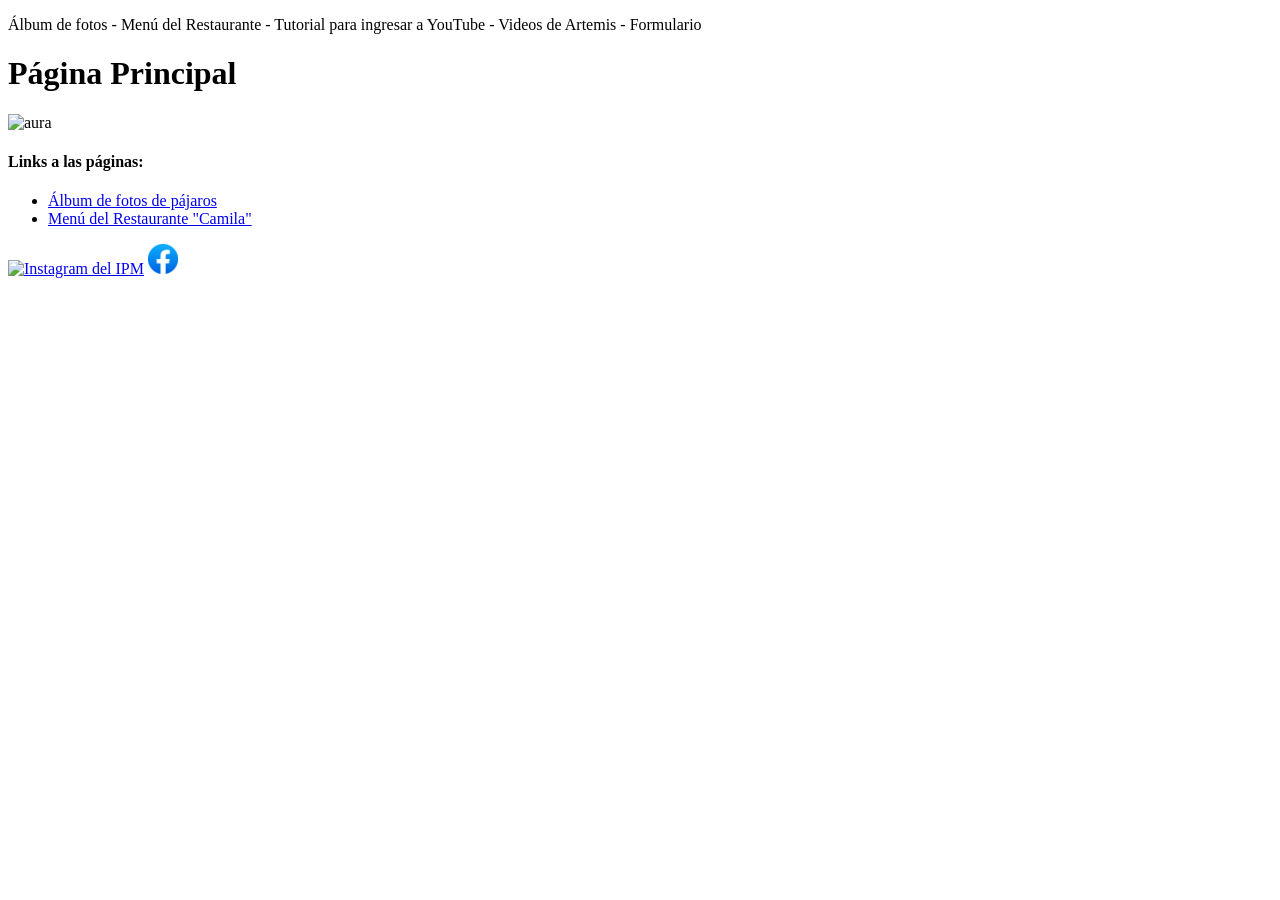
==== Mis Proyectos/Páginas Web/Día 7/index.html @ aaf5aca3 "Cambios del 29-6" ====
<!DOCTYPE html>
<html lang="en">
<head>
    <meta charset="UTF-8">
    <meta name="viewport" content="width=device-width, initial-scale=1.0">
    <title>Document</title>
</head>
<body>
    <header><p>Álbum de fotos - Menú del Restaurante - Tutorial para ingresar a YouTube - Videos de Artemis - Formulario</p></header>
    <main>
        <h1>Página Principal</h1>
        <img src="https://ipm.edu.ar/assets/img/logo.png"
        alt="aura"
        width="150"
        height="180">
        <h4>Links a las páginas:</h4>
        <ul>
            <li><a href="pajaros.html">Álbum de fotos de pájaros</a></li>
            <li><a href="menu.html">Menú del Restaurante "Camila"</a></li>
        </ul>

    </main>
    <footer><a href="https://www.instagram.com/politecnicomodelo/?hl=es-la"><img src="./Instagram_logo_2022.svg" 
        alt="Instagram del IPM"
        width="30"
        height="30"></a>
    <a href="https://www.facebook.com/politecnicomodelo/"><img src="./2021_Facebook_icon.svg.png" 
        alt="Facebook del IPM"
        width="30"
        height="30"></a></footer>
</body>
</html>
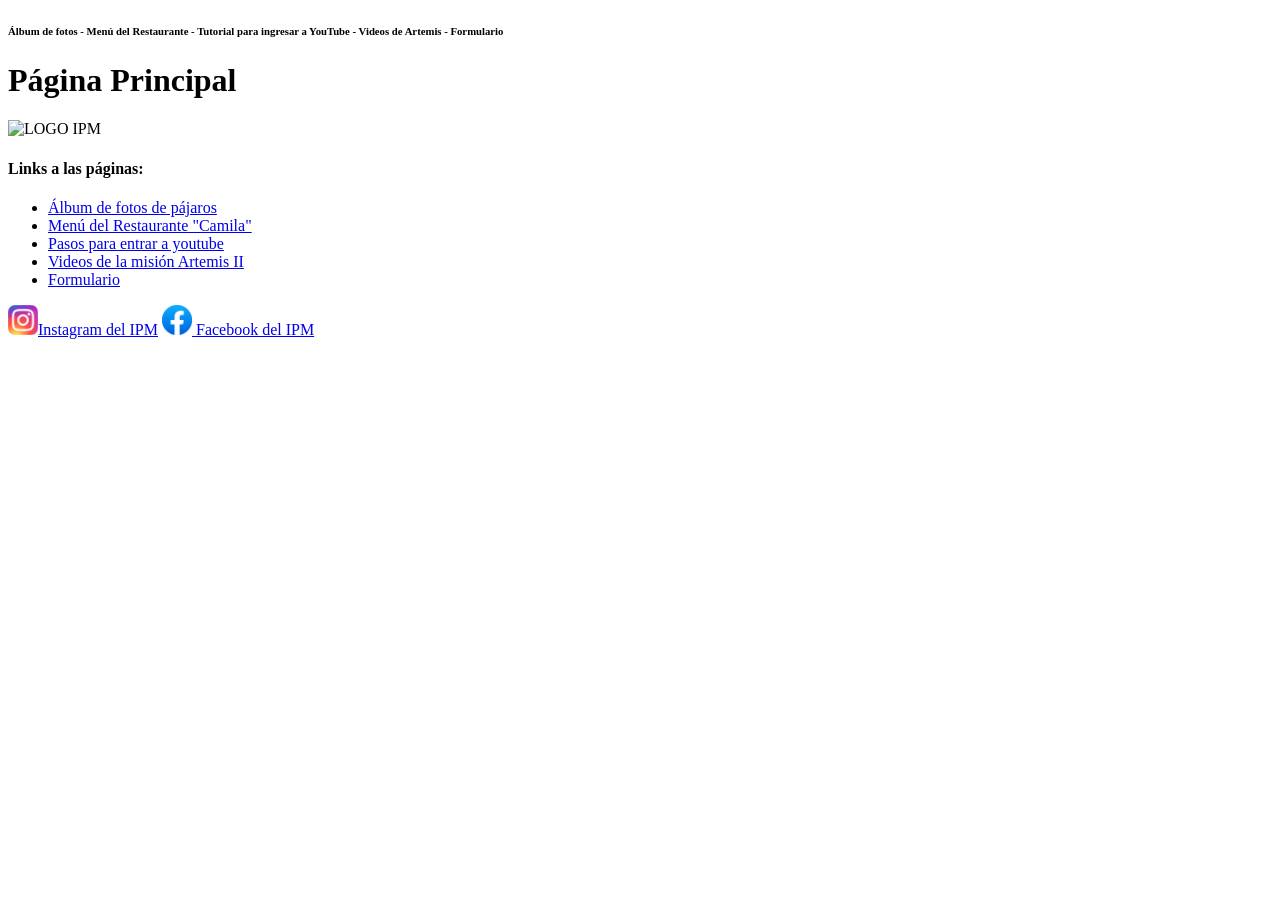
==== commit 2cd5f2c0: "Modificaciones del 1/7" ====
--- a/Mis Proyectos/Páginas Web/Día 7/index.html
+++ b/Mis Proyectos/Páginas Web/Día 7/index.html
@@ -6,27 +6,30 @@
     <title>Document</title>
 </head>
 <body>
-    <header><p>Álbum de fotos - Menú del Restaurante - Tutorial para ingresar a YouTube - Videos de Artemis - Formulario</p></header>
+    <header>
+        <h6>Álbum de fotos - Menú del Restaurante - Tutorial para ingresar a YouTube - Videos de Artemis - Formulario</p>
+        <h1>Página Principal</h1>
+
+    </header>
     <main>
-        <h1>Página Principal</h1>
         <img src="https://ipm.edu.ar/assets/img/logo.png"
-        alt="aura"
+        alt="LOGO IPM"
         width="150"
         height="180">
         <h4>Links a las páginas:</h4>
         <ul>
             <li><a href="pajaros.html">Álbum de fotos de pájaros</a></li>
             <li><a href="menu.html">Menú del Restaurante "Camila"</a></li>
+            <li><a href="Pasos Para Youtube.html">Pasos para entrar a youtube</a></li>
+            <li><a href="Artemis II.html">Videos de la misión Artemis II</a></li>
+            <li><a href="Formulario.html">Formulario</a></li>
         </ul>
 
     </main>
-    <footer><a href="https://www.instagram.com/politecnicomodelo/?hl=es-la"><img src="./Instagram_logo_2022.svg" 
-        alt="Instagram del IPM"
-        width="30"
-        height="30"></a>
-    <a href="https://www.facebook.com/politecnicomodelo/"><img src="./2021_Facebook_icon.svg.png" 
-        alt="Facebook del IPM"
-        width="30"
-        height="30"></a></footer>
+    <footer>
+    <a href="https://www.instagram.com/politecnicomodelo/?hl=es-la"> <img src="./LOGOS/Instagram_logo_2016.svg.png" alt="Instagram del IPM" width="30" height="30">Instagram del IPM</a>
+
+    <a href="https://www.facebook.com/politecnicomodelo/"><img src="./LOGOS/2021_Facebook_icon.svg.png" alt="Facebook del IPM" width="30" height="30"> Facebook del IPM</a>
+    </footer>
 </body>
 </html>
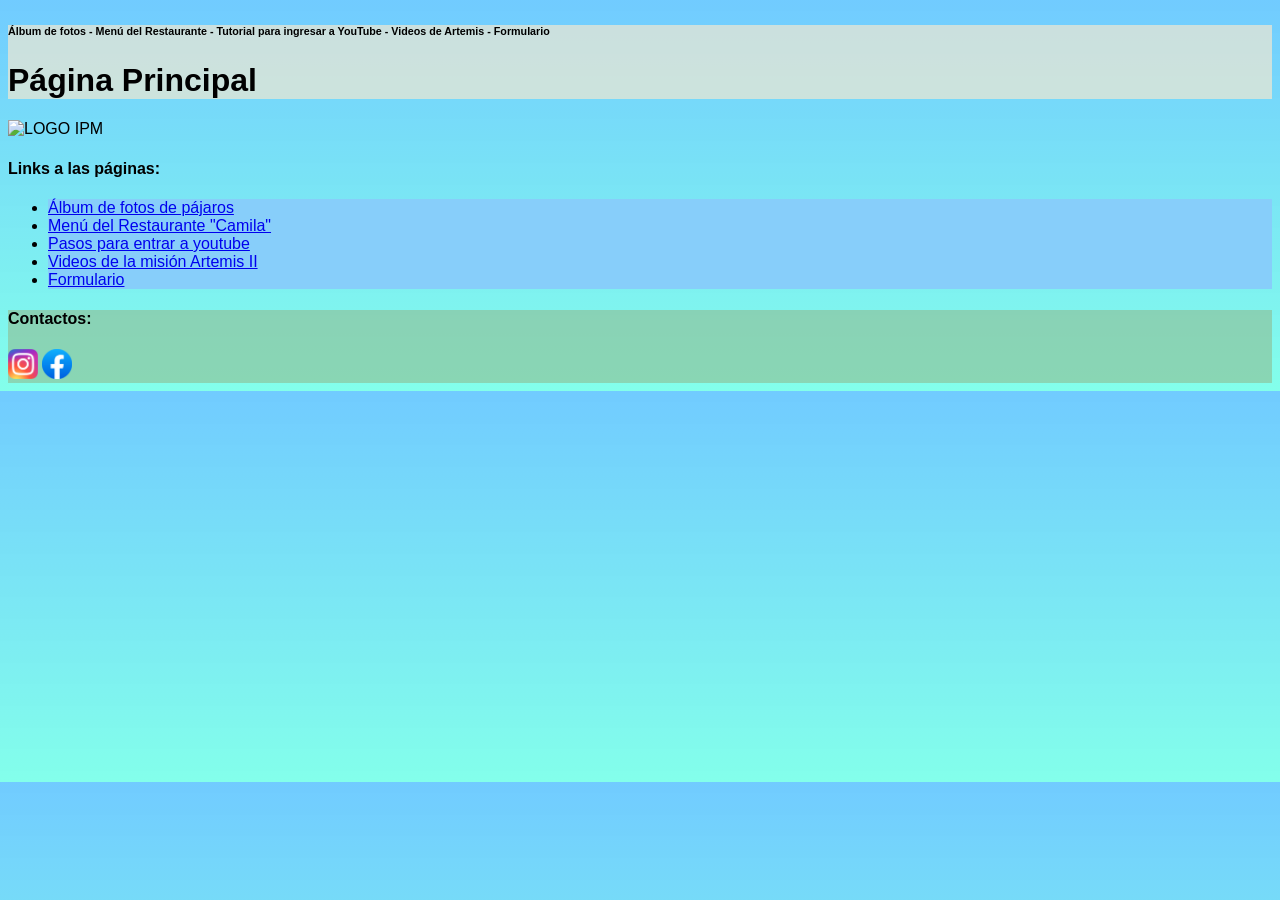
==== commit 7ece8d83: "Cambios en el estilo" ====
--- a/Mis Proyectos/Páginas Web/Día 7/index.html
+++ b/Mis Proyectos/Páginas Web/Día 7/index.html
@@ -4,6 +4,7 @@
     <meta charset="UTF-8">
     <meta name="viewport" content="width=device-width, initial-scale=1.0">
     <title>Document</title>
+    <link rel="stylesheet" href="../Día 8/css/style index.css">
 </head>
 <body>
     <header>
@@ -27,9 +28,10 @@
 
     </main>
     <footer>
-    <a href="https://www.instagram.com/politecnicomodelo/?hl=es-la"> <img src="./LOGOS/Instagram_logo_2016.svg.png" alt="Instagram del IPM" width="30" height="30">Instagram del IPM</a>
+        <h4>Contactos:</h4>
+    <a href="https://www.instagram.com/politecnicomodelo/?hl=es-la"> <img src="./LOGOS/Instagram_logo_2016.svg.png" alt="Instagram del IPM" width="30" height="30"></a>
 
-    <a href="https://www.facebook.com/politecnicomodelo/"><img src="./LOGOS/2021_Facebook_icon.svg.png" alt="Facebook del IPM" width="30" height="30"> Facebook del IPM</a>
+    <a href="https://www.facebook.com/politecnicomodelo/"><img src="./LOGOS/2021_Facebook_icon.svg.png" alt="Facebook del IPM" width="30" height="30"></a>
     </footer>
 </body>
 </html>
--- a/Mis Proyectos/Páginas Web/Día 8/css/style index.css
+++ b/Mis Proyectos/Páginas Web/Día 8/css/style index.css
@@ -0,0 +1,15 @@
+ul li {
+    background-color: lightskyblue;
+}
+header {
+    background-color: rgba(255, 235, 205, 0.63);
+}
+footer{
+    background-color:rgba(143, 188, 143, 0.589);
+}
+body{
+    background: linear-gradient(rgba(0, 162, 255, 0.555), rgba(0, 255, 213, 0.486));
+}
+body{
+    font-family:Verdana, Geneva, Tahoma, sans-serif;
+}
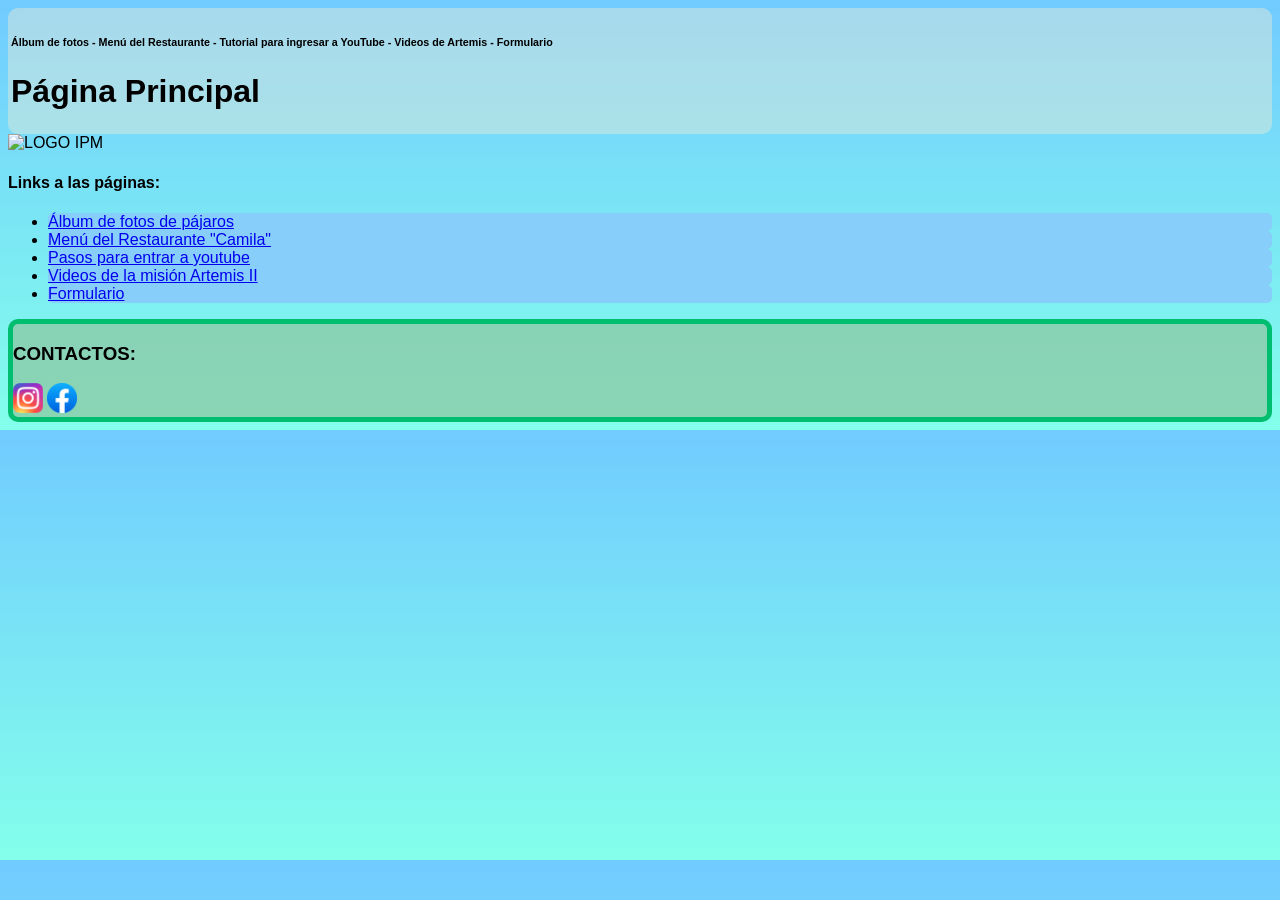
==== commit d6e563b2: "Cambios 6-7" ====
--- a/Mis Proyectos/Páginas Web/Día 7/index.html
+++ b/Mis Proyectos/Páginas Web/Día 7/index.html
@@ -8,15 +8,11 @@
 </head>
 <body>
     <header>
-        <h6>Álbum de fotos - Menú del Restaurante - Tutorial para ingresar a YouTube - Videos de Artemis - Formulario</p>
+        <h6>Álbum de fotos - Menú del Restaurante - Tutorial para ingresar a YouTube - Videos de Artemis - Formulario</h6>
         <h1>Página Principal</h1>
-
     </header>
     <main>
-        <img src="https://ipm.edu.ar/assets/img/logo.png"
-        alt="LOGO IPM"
-        width="150"
-        height="180">
+        <img src="https://ipm.edu.ar/assets/img/logo.png"alt="LOGO IPM" width="150" height="180">
         <h4>Links a las páginas:</h4>
         <ul>
             <li><a href="pajaros.html">Álbum de fotos de pájaros</a></li>
@@ -25,13 +21,11 @@
             <li><a href="Artemis II.html">Videos de la misión Artemis II</a></li>
             <li><a href="Formulario.html">Formulario</a></li>
         </ul>
-
     </main>
     <footer>
-        <h4>Contactos:</h4>
-    <a href="https://www.instagram.com/politecnicomodelo/?hl=es-la"> <img src="./LOGOS/Instagram_logo_2016.svg.png" alt="Instagram del IPM" width="30" height="30"></a>
-
-    <a href="https://www.facebook.com/politecnicomodelo/"><img src="./LOGOS/2021_Facebook_icon.svg.png" alt="Facebook del IPM" width="30" height="30"></a>
+        <h3>CONTACTOS:</h3>
+        <a href="https://www.instagram.com/politecnicomodelo/?hl=es-la"> <img src="./LOGOS/Instagram_logo_2016.svg.png" alt="" width="30" height="30"></a>
+        <a href="https://www.facebook.com/politecnicomodelo/"><img src="./LOGOS/2021_Facebook_icon.svg.png" alt="" width="30" height="30"></a>
     </footer>
 </body>
 </html>
--- a/Mis Proyectos/Páginas Web/Día 8/css/style index.css
+++ b/Mis Proyectos/Páginas Web/Día 8/css/style index.css
@@ -1,15 +1,33 @@
 ul li {
     background-color: lightskyblue;
+    border-radius: 5px 5px 5px 5px;
 }
 header {
-    background-color: rgba(255, 235, 205, 0.63);
+    border: solid 3px rgba(255, 235, 205, 0);
+    background-color: rgba(255, 235, 205, 0.377);
+    border-radius: 10px 10px 10px 10px;
 }
 footer{
+    border: solid 5px rgb(0, 190, 111);
+    border-radius: 10px 10px 10px 10px;
     background-color:rgba(143, 188, 143, 0.589);
 }
 body{
     background: linear-gradient(rgba(0, 162, 255, 0.555), rgba(0, 255, 213, 0.486));
+    font-family:Verdana, Geneva, Tahoma, sans-serif;
 }
-body{
-    font-family:Verdana, Geneva, Tahoma, sans-serif;
-}+.contenedor-grid{
+    display: grid;
+    grid-template-columns: 1fr;
+    gap: 25px
+}
+@media (min-width: 600px){
+    .contenedor-grid {
+        grid-template-columns: repeat(2, 1fr);
+    }
+}
+@media (min-width: 900px){
+    .contenedor-grid {
+        grid-template-columns: repeat(3, 1fr);
+    }
+}
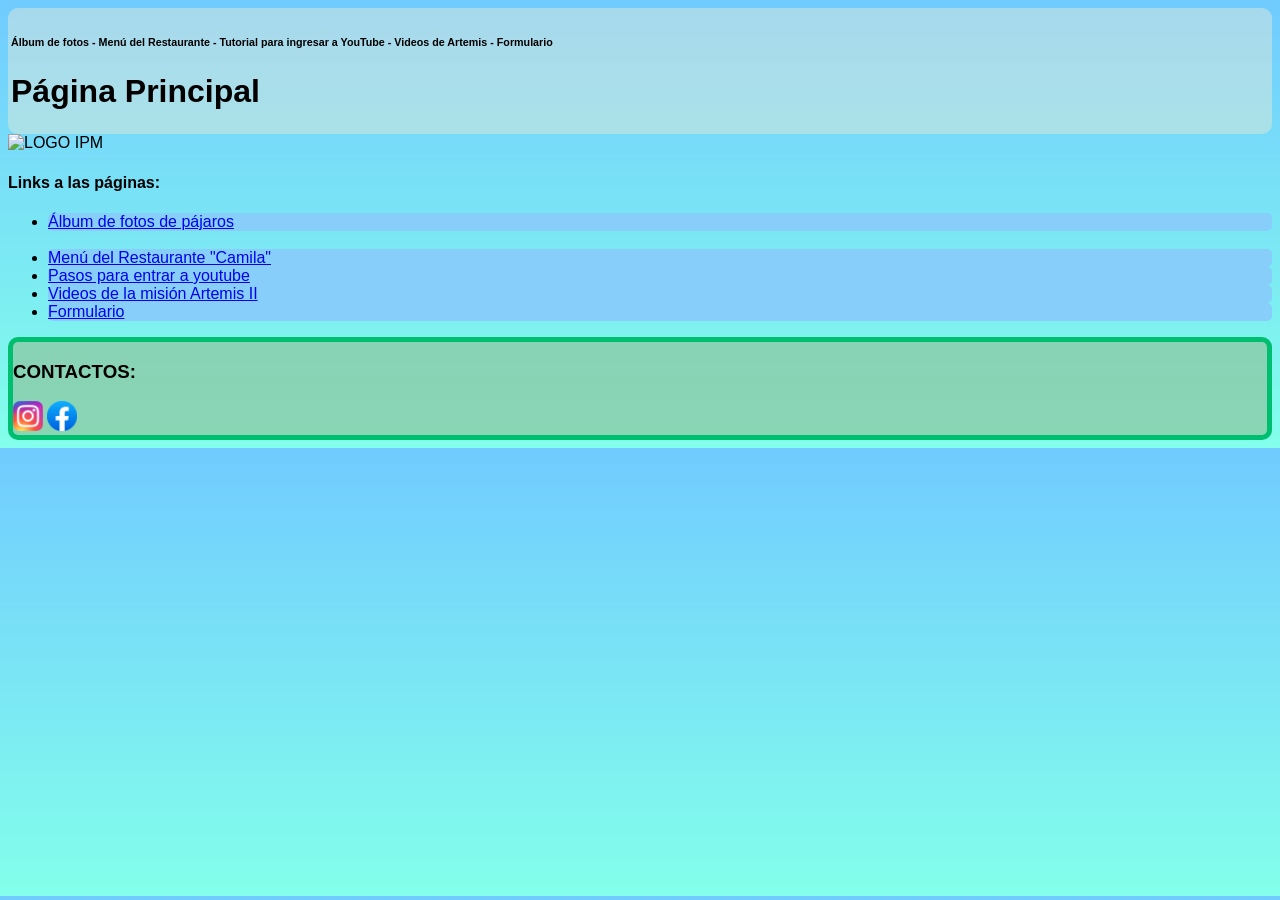
==== commit 991bc32b: "Mod 8/7 primera hora" ====
--- a/Mis Proyectos/Páginas Web/Día 7/index.html
+++ b/Mis Proyectos/Páginas Web/Día 7/index.html
@@ -16,6 +16,7 @@
         <h4>Links a las páginas:</h4>
         <ul>
             <li><a href="pajaros.html">Álbum de fotos de pájaros</a></li>
+            <img src="" alt="">
             <li><a href="menu.html">Menú del Restaurante "Camila"</a></li>
             <li><a href="Pasos Para Youtube.html">Pasos para entrar a youtube</a></li>
             <li><a href="Artemis II.html">Videos de la misión Artemis II</a></li>
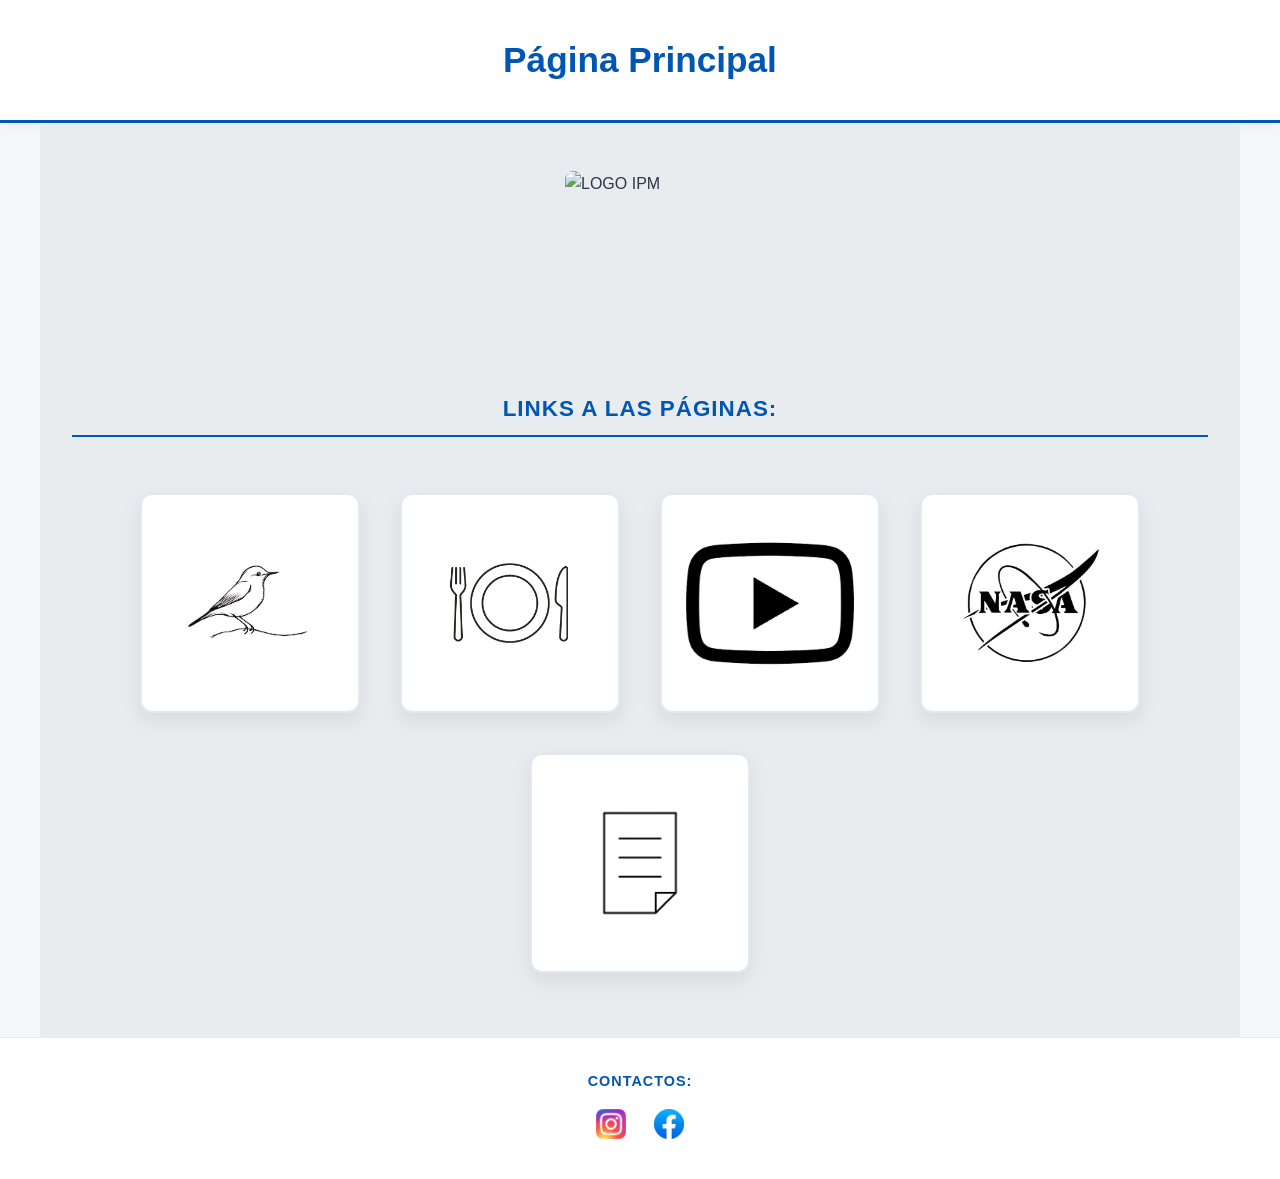
==== commit 27d0feb9: "Mod 8/7 segunda hora" ====
--- a/Mis Proyectos/Páginas Web/Día 7/index.html
+++ b/Mis Proyectos/Páginas Web/Día 7/index.html
@@ -4,24 +4,37 @@
     <meta charset="UTF-8">
     <meta name="viewport" content="width=device-width, initial-scale=1.0">
     <title>Document</title>
-    <link rel="stylesheet" href="../Día 8/css/style index.css">
+    <link rel="stylesheet" href="../Día 8/css/style prueba.css">
 </head>
 <body>
     <header>
-        <h6>Álbum de fotos - Menú del Restaurante - Tutorial para ingresar a YouTube - Videos de Artemis - Formulario</h6>
         <h1>Página Principal</h1>
     </header>
     <main>
         <img src="https://ipm.edu.ar/assets/img/logo.png"alt="LOGO IPM" width="150" height="180">
         <h4>Links a las páginas:</h4>
         <ul>
-            <li><a href="pajaros.html">Álbum de fotos de pájaros</a></li>
-            <img src="" alt="">
-            <li><a href="menu.html">Menú del Restaurante "Camila"</a></li>
-            <li><a href="Pasos Para Youtube.html">Pasos para entrar a youtube</a></li>
-            <li><a href="Artemis II.html">Videos de la misión Artemis II</a></li>
-            <li><a href="Formulario.html">Formulario</a></li>
-        </ul>
+    <li>
+        <a href="pajaros.html">Álbum de fotos de pájaros</a>
+        <img src="./LOGOS/pajaros-removebg-preview.png" alt="">
+    </li>
+    <li>
+        <a href="menu.html">Menú del Restaurante "Camila & CO."</a>
+        <img src="./LOGOS/comida-removebg-preview.png" alt="">
+    </li>
+    <li>
+        <a href="Pasos Para Youtube.html">Pasos para entrar a YouTube</a>
+        <img src="./LOGOS/youtube-removebg-preview.png" alt="">
+    </li>
+    <li>
+        <a href="Artemis II.html">Videos de la misión Artemis II</a>
+        <img src="./LOGOS/nasa-removebg-preview-removebg-preview.png" alt="">
+    </li>
+    <li>
+        <a href="Formulario.html">Formulario</a>
+        <img src="./LOGOS/form-removebg-preview.png" alt="">
+    </li>
+</ul>
     </main>
     <footer>
         <h3>CONTACTOS:</h3>
--- a/Mis Proyectos/Páginas Web/Día 8/css/style prueba.css
+++ b/Mis Proyectos/Páginas Web/Día 8/css/style prueba.css
@@ -0,0 +1,221 @@
+/* Variables de diseño profesionales */
+:root {
+    --bg-body: #f4f6f9;             /* Fondo general gris claro */
+    --bg-header-footer: #ffffff;    /* Header y Footer más claros (Blanco puro) */
+    --bg-main: #e9ecef;             /* Main un poco más oscuro que header/footer */
+    --primary-blue: #0056b3;        /* Azul corporativo para detalles */
+    --primary-hover: #003d82;       /* Azul más oscuro para interacciones */
+    --text-dark: #2d3748;           /* Texto principal legible */
+    --text-muted: #718096;          /* Texto secundario */
+}
+
+/* Reset general */
+* {
+    box-sizing: border-box;
+    margin: 0;
+    padding: 0;
+}
+
+body {
+    font-family: 'Segoe UI', Tahoma, Geneva, Verdana, sans-serif;
+    background-color: var(--bg-body);
+    color: var(--text-dark);
+    line-height: 1.6;
+    display: flex;
+    flex-direction: column;
+    min-height: 100vh;
+}
+
+/* Encabezado (Más claro que el main) */
+header {
+    background-color: var(--bg-header-footer);
+    border-bottom: 3px solid var(--primary-blue);
+    padding: 2rem;
+    text-align: center;
+    box-shadow: 0 2px 10px rgba(0, 0, 0, 0.05);
+}
+
+header h6 {
+    font-size: 0.8rem;
+    color: var(--text-muted);
+    text-transform: uppercase;
+    letter-spacing: 1px;
+    margin-bottom: 0.5rem;
+}
+
+header h1 {
+    font-size: 2.2rem;
+    color: var(--primary-blue);
+    font-weight: 700;
+}
+
+/* Contenedor Principal (Más oscuro que header y footer) */
+main {
+    flex: 1;
+    background-color: var(--bg-main);
+    max-width: 1200px;
+    width: 100%;
+    margin: 0 auto;
+    padding: 3rem 2rem;
+    display: flex;
+    flex-direction: column;
+    align-items: center;
+    gap: 2.5rem;
+}
+
+/* Logo principal de IPM */
+main > img {
+    border-radius: 8px;
+    transition: transform 0.3s ease;
+}
+
+main > img:hover {
+    transform: translateY(-5px);
+}
+
+main h4 {
+    font-size: 1.4rem;
+    color: var(--primary-blue);
+    text-transform: uppercase;
+    letter-spacing: 1px;
+    border-bottom: 2px solid var(--primary-blue);
+    padding-bottom: 0.5rem;
+    width: 100%;
+    text-align: center;
+}
+
+/* Contenedor del listado */
+main ul {
+    display: flex;
+    flex-wrap: wrap;
+    gap: 2.5rem;
+    justify-content: center;
+    list-style: none;
+    width: 100%;
+    padding: 1rem 0;
+}
+
+/* EFECTO TARJETA GIRATORIA (Cada ítem del listado) */
+main ul li {
+    width: 220px;
+    height: 220px;
+    position: relative;
+    perspective: 1000px; /* Crea el entorno de profundidad 3D */
+}
+
+/* El contenedor interno que realmente rota */
+main ul li {
+    transform-style: preserve-3d;
+    transition: transform 0.6s cubic-bezier(0.4, 0, 0.2, 1);
+}
+
+/* Al pasar el mouse, la tarjeta gira 180 grados */
+main ul li:hover {
+    transform: rotateY(180deg);
+}
+
+/* Ajustes comunes para la Cara Frontal (Imagen) y Trasera (Enlace) */
+main ul li img,
+main ul li a {
+    position: absolute;
+    top: 0;
+    left: 0;
+    width: 100%;
+    height: 100%;
+    border-radius: 12px;
+    backface-visibility: hidden; /* Oculta la parte trasera de cada elemento al girar */
+    box-shadow: 0 8px 20px rgba(0, 0, 0, 0.08);
+}
+
+/* CARA FRONTAL: La foto asociada */
+main ul li img {
+    background-color: #ffffff;
+    object-fit: contain;
+    padding: 1.5rem;
+    border: 2px solid #e2e8f0;
+    z-index: 2; /* Se asegura de estar al frente al inicio */
+}
+
+/* CARA TRASERA: El texto que redirige */
+main ul li a {
+    background-color: var(--primary-blue);
+    color: #ffffff;
+    text-decoration: none;
+    font-weight: 600;
+    font-size: 1.1rem;
+    display: flex;
+    align-items: center;
+    justify-content: center;
+    text-align: center;
+    padding: 1.5rem;
+    transform: rotateY(180deg); /* Pre-girado para que se descubra al voltear */
+    transition: background-color 0.3s ease;
+}
+
+main ul li a:hover {
+    background-color: var(--primary-hover);
+}
+
+/* Pie de página (Más claro que el main) */
+footer {
+    background-color: var(--bg-header-footer);
+    border-top: 1px solid #e2e8f0;
+    padding: 2rem;
+    text-align: center;
+    margin-top: auto;
+}
+
+footer h3 {
+    font-size: 0.9rem;
+    color: var(--primary-blue);
+    margin-bottom: 1rem;
+    letter-spacing: 1px;
+}
+
+footer a {
+    display: inline-block;
+    margin: 0 0.75rem;
+    transition: transform 0.2s ease;
+}
+
+footer a:hover {
+    transform: scale(1.15);
+}
+
+/* ==========================================================================
+   DISEÑO MÓVIL RESPONSIVO
+   ========================================================================== */
+@media (max-width: 768px) {
+    header h1 {
+        font-size: 1.75rem;
+    }
+    
+    main {
+        padding: 2rem 1rem;
+    }
+
+    main ul {
+        gap: 1.5rem;
+    }
+
+    main ul li {
+        width: 180px;
+        height: 180px;
+    }
+
+    main ul li a {
+        font-size: 0.95rem;
+    }
+}
+
+@media (max-width: 480px) {
+    header h6 {
+        font-size: 0.7rem;
+    }
+
+    main ul li {
+        width: 100%;
+        max-width: 240px;
+        height: 240px;
+    }
+}
